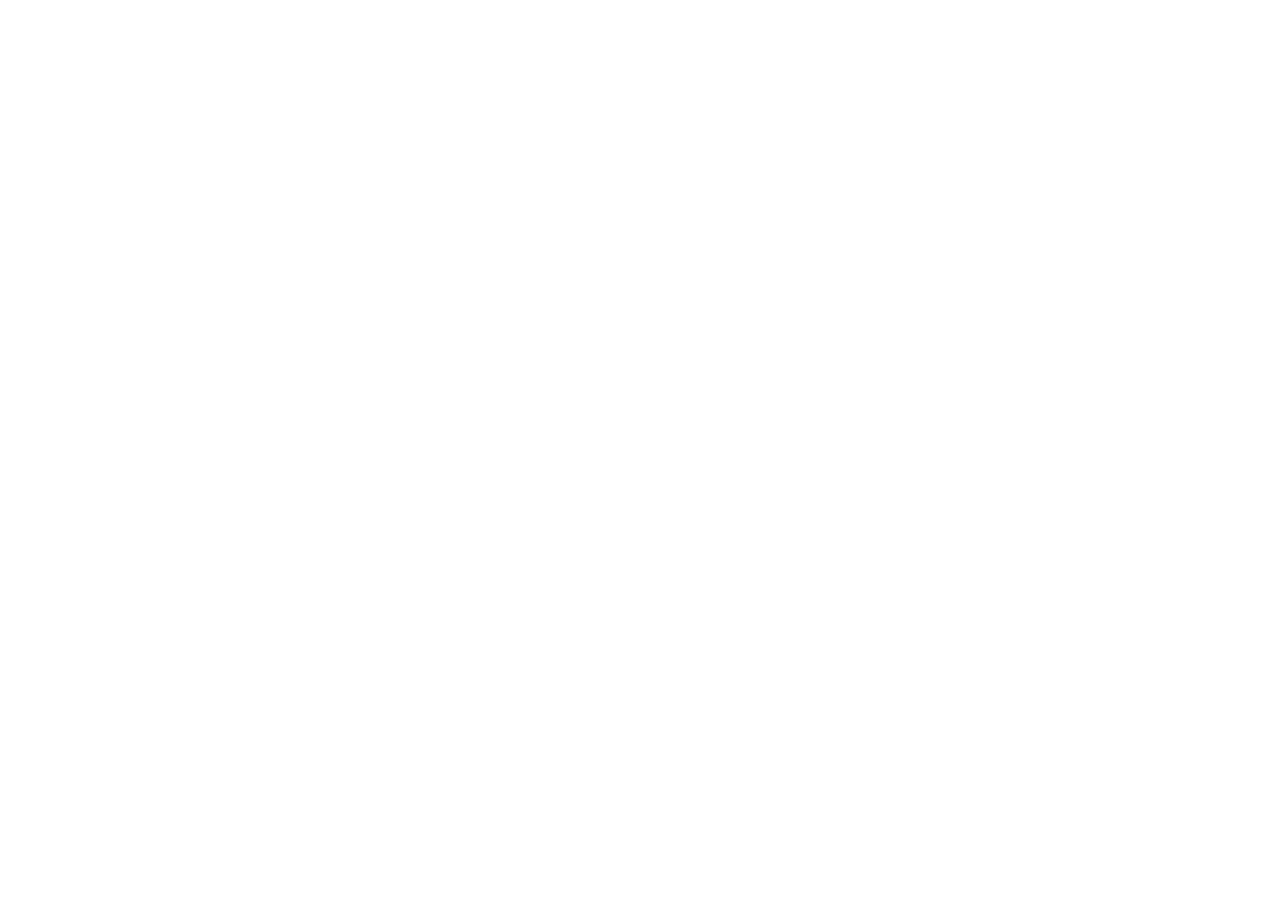
==== index.html @ 7a90c747 "kochWelt Start" ====
<!DOCTYPE html>
<html lang="en">
  <head>
    <meta charset="UTF-8" />
    <meta name="viewport" content="width=device-width, initial-scale=1.0" />
    <script
      id="Cookiebot"
      src="https://consent.cookiebot.com/uc.js"
      data-cbid="d7a9853b-0cb8-4aa9-835d-ebe438e9a1cb"
      data-blockingmode="auto"
      type="text/javascript"
    ></script>
    <title>Kochwelt</title>
  </head>
  <body></body>
</html>
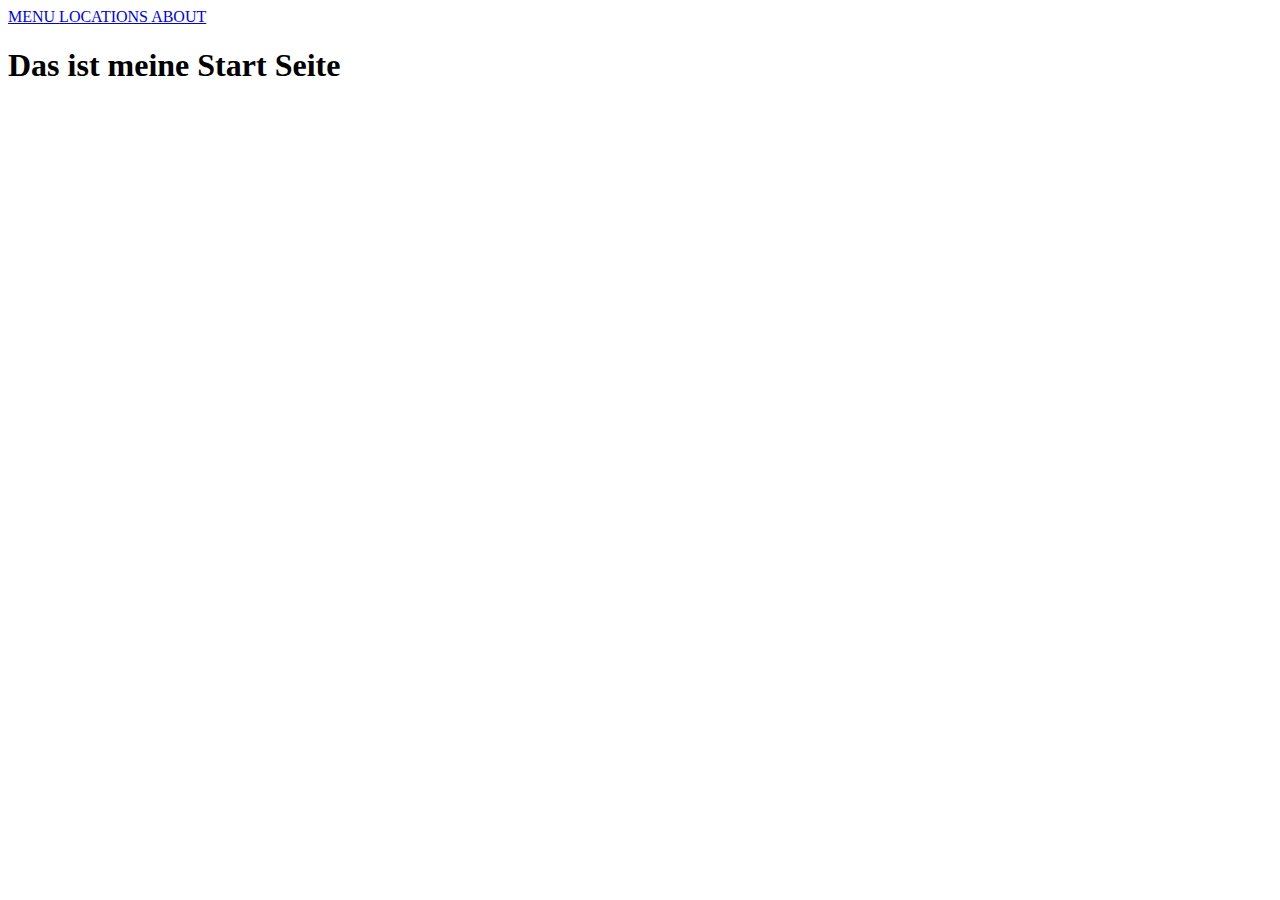
==== commit 40563ae9: "add ordner erstelt und header erstelt" ====
--- a/index.html
+++ b/index.html
@@ -1,5 +1,5 @@
 <!DOCTYPE html>
-<html lang="en">
+<html lang="de">
   <head>
     <meta charset="UTF-8" />
     <meta name="viewport" content="width=device-width, initial-scale=1.0" />
@@ -10,7 +10,13 @@
       data-blockingmode="auto"
       type="text/javascript"
     ></script>
+    <script src="js/script.js"></script>
     <title>Kochwelt</title>
   </head>
-  <body></body>
+  <body onload="includeHTML()">
+
+    <div w3-include-html="templates/header.html"></div>
+
+    <h1>Das ist meine Start Seite</h1>
+  </body>
 </html>
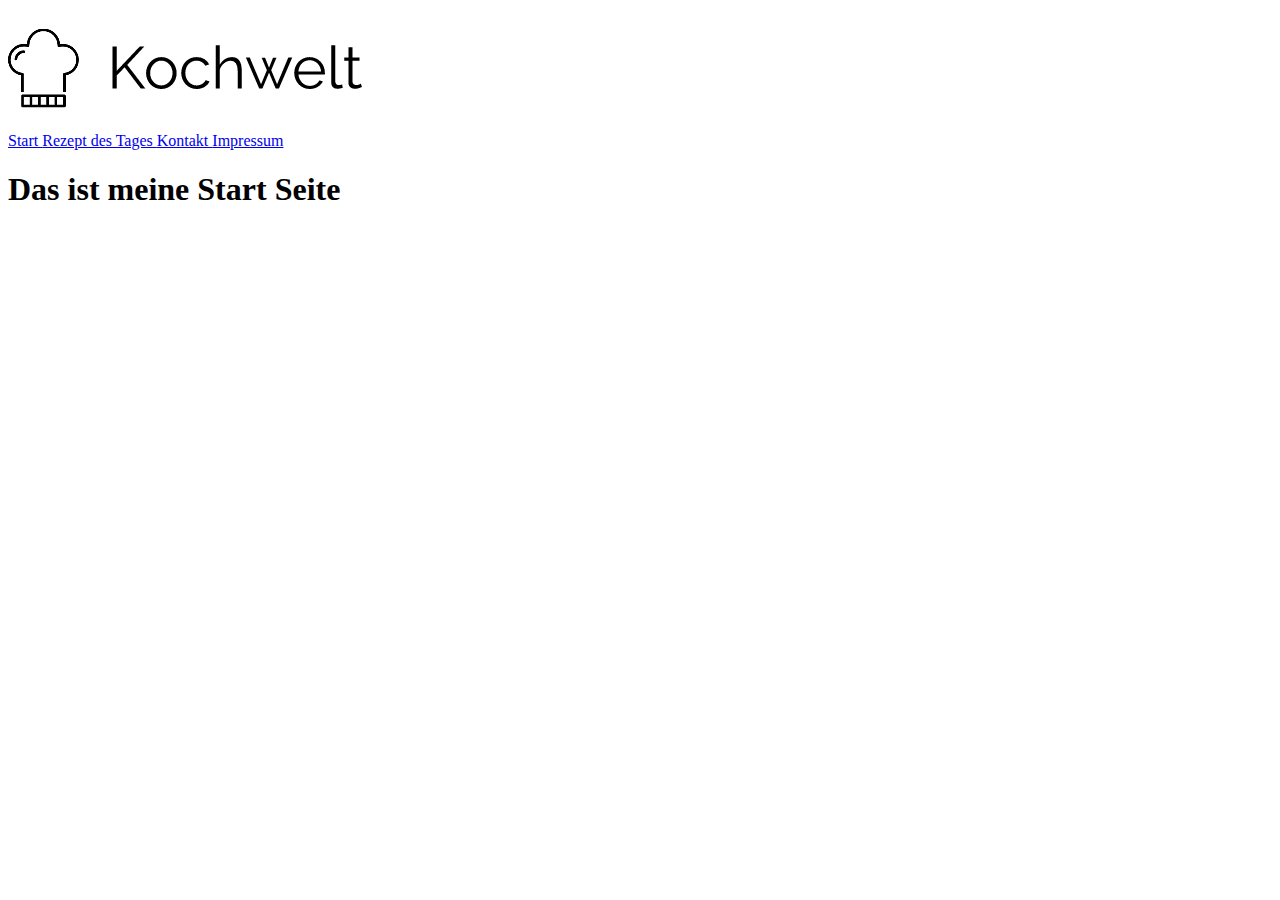
==== commit 743de62e: "add Dateien anepast" ====
--- a/index.html
+++ b/index.html
@@ -2,16 +2,10 @@
 <html lang="de">
   <head>
     <meta charset="UTF-8" />
-    <meta name="viewport" content="width=device-width, initial-scale=1.0" />
-    <script
-      id="Cookiebot"
-      src="https://consent.cookiebot.com/uc.js"
-      data-cbid="d7a9853b-0cb8-4aa9-835d-ebe438e9a1cb"
-      data-blockingmode="auto"
-      type="text/javascript"
-    ></script>
+    <meta name="viewport" content="width=device-width, initial-scale=1.0"/>
     <script src="js/script.js"></script>
     <title>Kochwelt</title>
+    <link rel="stylesheet" href="style.css">
   </head>
   <body onload="includeHTML()">
 
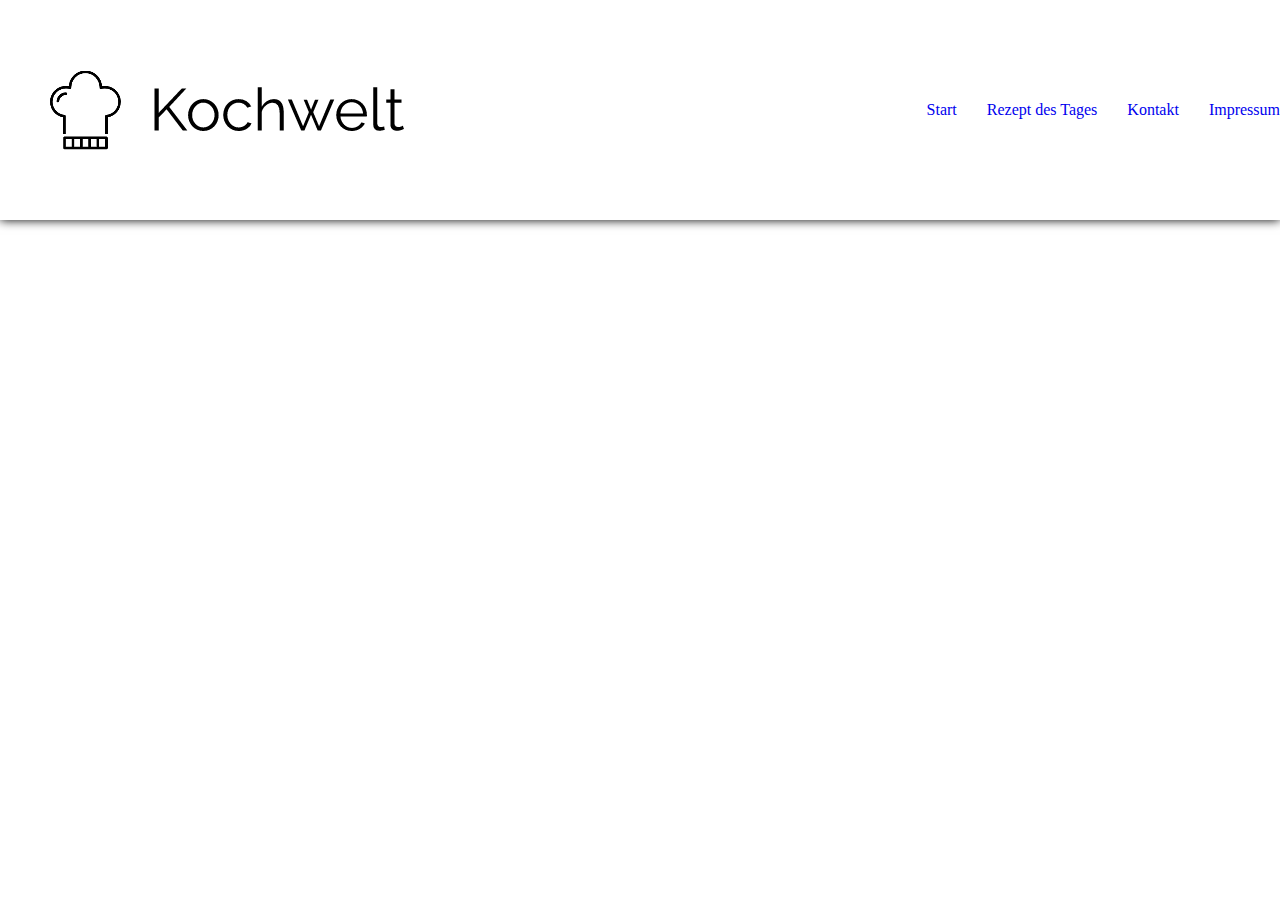
==== commit 06dcfd3e: "add header font-face" ====
--- a/index.html
+++ b/index.html
@@ -2,15 +2,12 @@
 <html lang="de">
   <head>
     <meta charset="UTF-8" />
-    <meta name="viewport" content="width=device-width, initial-scale=1.0"/>
+    <meta name="viewport" content="width=device-width, initial-scale=1.0" />
     <script src="js/script.js"></script>
     <title>Kochwelt</title>
-    <link rel="stylesheet" href="style.css">
+    <link rel="stylesheet" href="style.css" />
   </head>
   <body onload="includeHTML()">
-
-    <div w3-include-html="templates/header.html"></div>
-
-    <h1>Das ist meine Start Seite</h1>
+    <header class="header" w3-include-html="templates/header.html"></header>
   </body>
 </html>
--- a/style.css
+++ b/style.css
@@ -0,0 +1,26 @@
+* {
+  margin: 0;
+  padding: 0;
+  scroll-behavior: smooth;
+}
+
+.header {
+  display: flex;
+  align-items: center;
+  justify-content: space-between;
+  box-shadow: 0px 0px 10px rgba(0, 0, 0, 1);
+}
+
+.logo {
+  margin: 50px;
+  display: flex;
+}
+
+.navMenu {
+  display: flex;
+  gap: 30px;
+}
+
+.nav {
+  text-decoration: none;
+}